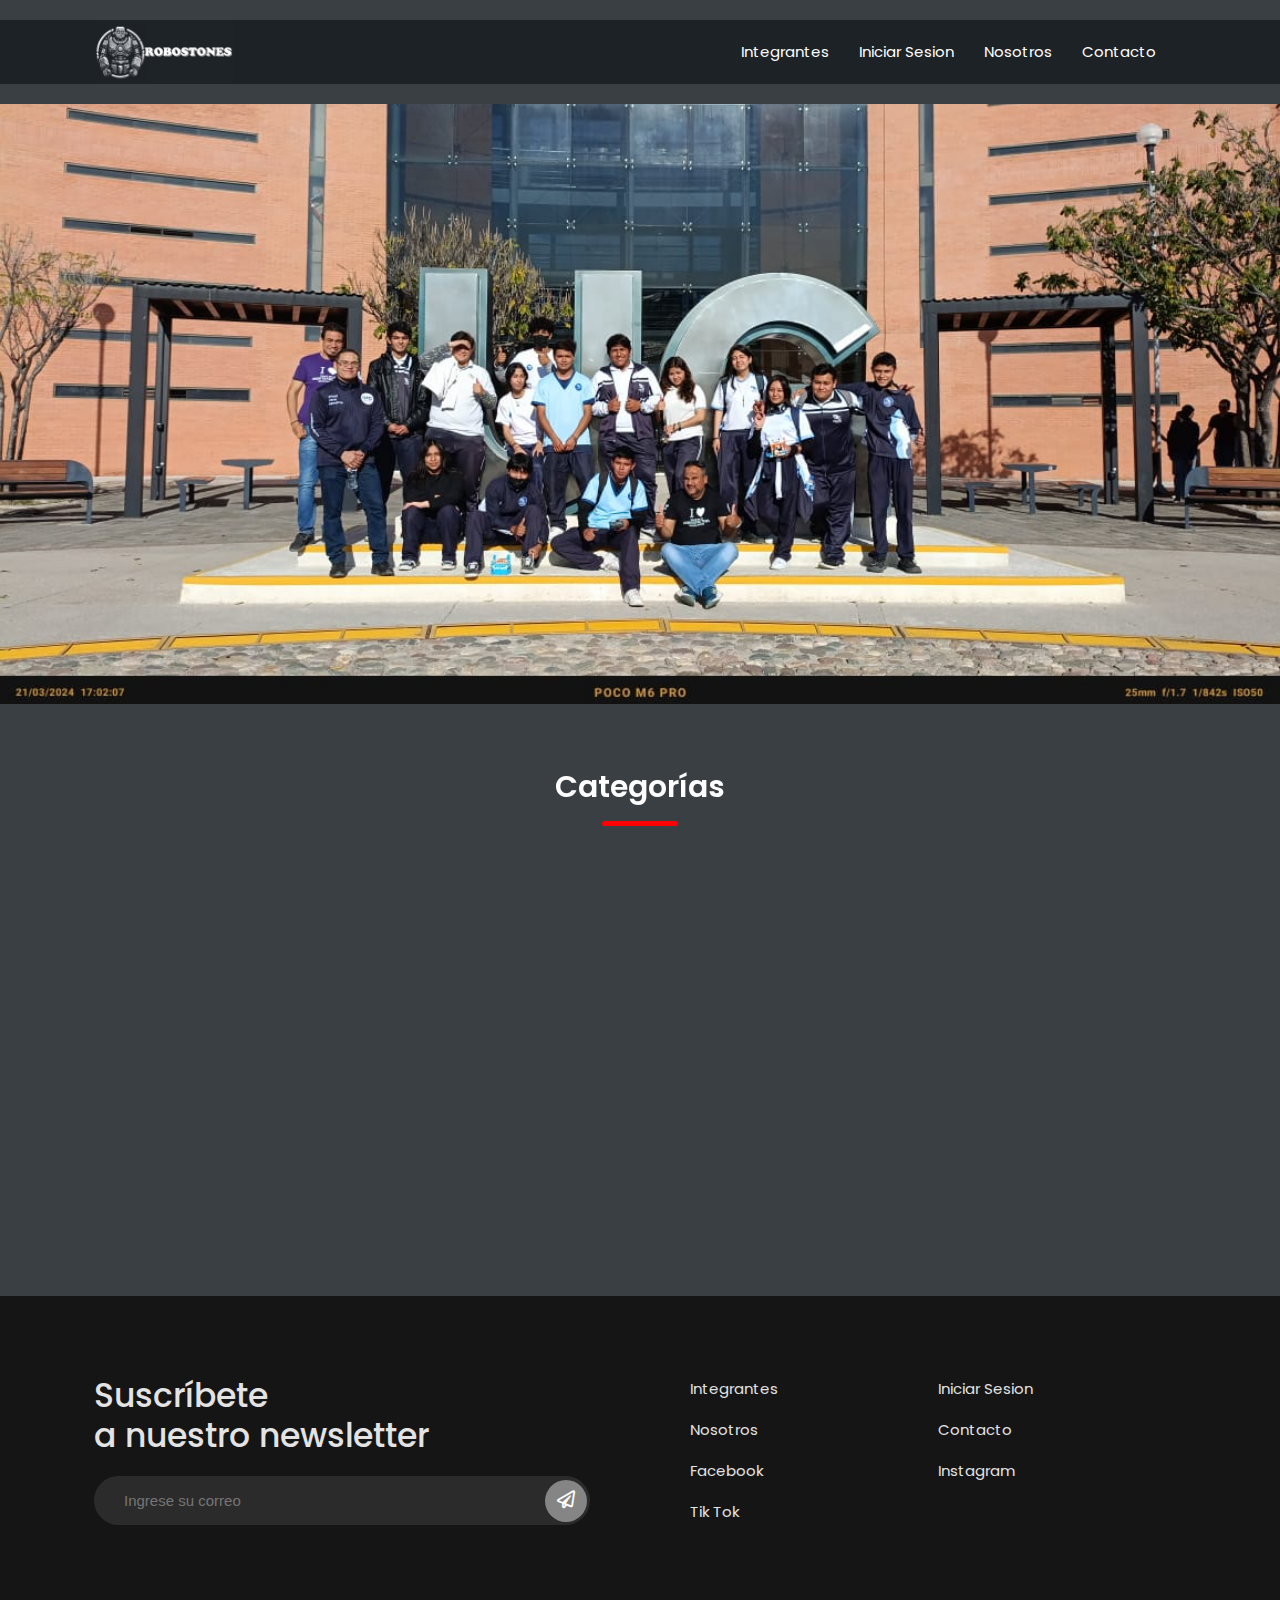
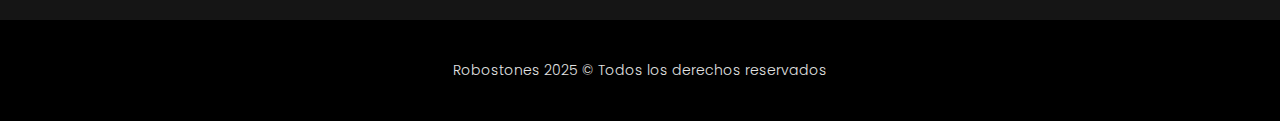
==== index.html @ d82da01a "Integrar archivos" ====
<!DOCTYPE html>
<html lang="es">

<head>
    <meta charset="UTF-8">
    <meta name="viewport" content="width=device-width, initial-scale=1.0">
    <meta http-equiv="X-UA-Compatible" content="ie=edge">
    <title>Robostones</title>
    <link href="https://fonts.googleapis.com/css2?family=Poppins:wght@200;300;400;500;600;700;800&display=swap"
        rel="stylesheet">
    <link rel="stylesheet" href="https://use.fontawesome.com/releases/v5.8.1/css/all.css">
    <link rel="stylesheet"
        href="https://maxst.icons8.com/vue-static/landings/line-awesome/line-awesome/1.3.0/css/line-awesome.min.css">
    <link rel="stylesheet" href="https://unpkg.com/aos@next/dist/aos.css">
    <link rel="stylesheet" href="css/style.css">
    <link rel="icon" href="img/Bot/favicon.ico" />
    <link rel="stylesheet"
        href="https://fonts.googleapis.com/css2?family=Material+Symbols+Outlined:opsz,wght,FILL,GRAD@48,400,0,0" />

</head>

<body>
    <div class="hm-wrapper">

        <div class="hm-header">

            <div class="container">
                <div class="header-menu">

                    <div class="hm-logo">
                        <a href="/">
                            <img src="img/logo.png" alt="" width="200" height="200">
                        </a>
                    </div>

                    <nav class="hm-menu">
                        <ul>
                            <li><a href="integrantes.html">Integrantes</a></li>
                            <li><a href="iniciar_sesion.html">Iniciar Sesion</a></li>
                            <li><a href="nosotros.html">Nosotros</a></li>
                            <li><a href="contacto.html">Contacto</a></li>
                        </ul>

                        <!--<div class="hm-icon-cart">
                            <a href="#">
                                <i class="las la-shopping-cart"></i>
                                <span>0</span>
                            </a>
                        </div>-->

                        <div class="icon-menu">
                            <button type="button"><i class="fas fa-bars"></i></button>
                        </div>

                    </nav>

                </div>
            </div>

        </div>

        <div class="header-menu-movil">
            <button class="cerrar-menu"><i class="fas fa-times"></i></button>
            <ul>
                <li><a href="integrantes.html">Integrantes</a></li>
                <li><a href="iniciar_sesion.html">Iniciar Sesion</a></li>
                <li><a href="nosotros.html">Nosotros</a></li>
                <li><a href="contacto.html">Contacto</a></li>
            </ul>
        </div>

        <div class="hm-banner">
            <div class="img-banner">
                <img src="img/img-banner.jpg" alt="">
            </div>
        </div>

        <!--Contenido-->

        <div class="hm-page-block">
            <div class="container">
                <div class="header-title">
                    <h1 data-aos="fade-up" data-aos-duration="3000">Categorías</h1>
                </div>

                <div class="hm-grid-category">

                    <div class="grid-item" data-aos="fade-up" data-aos-duration="1000">
                        <a href="MinisumoP.html">
                            <img src="img/Robots/MinisumoP.jpg" alt="">
                            <div class="c-info">
                                <h3>Mini Sumo RC Profesional</h3>
                            </div>
                        </a>
                    </div>
                    <div class="grid-item" data-aos="fade-up" data-aos-duration="1500">
                        <a href="MinisumoA.html">
                            <img src="img/Robots/MinisumoA.jpg" alt="">
                            <div class="c-info">
                                <h3>Mini Sumo RC Amateur</h3>
                            </div>
                        </a>
                    </div>

                    <div class="grid-item" data-aos="fade-up" data-aos-duration="2000">
                        <a href="SeguidorDeLinea.html">
                            <img src="img/Robots/Seguidor.jpg" alt="">
                            <div class="c-info">
                                <h3>Seguidor De Linea</h3>
                            </div>
                        </a>
                    </div>

                    <div class="grid-item" data-aos="fade-up" data-aos-duration="2000">
                        <a href="SkillDrive.html">
                            <img src="img/Robots/Skill.jpg" alt="">
                            <div class="c-info">
                                <h3>Skill Drive</h3>
                            </div>
                        </a>
                    </div>

                </div>

            </div>
        </div>

        <!--<div class="hm-page-block bg-fondo">

            <div class="container">

                <div class="header-title" data-aos="fade-up">
                    <h1>integrantes.html populares</h1>
                </div>

                <ul class="hm-tabs" data-aos="fade-up">
                    <li class="hm-tab-link">
                        Zapatillas
                    </li>

                    <li class="hm-tab-link ">
                        Moda
                    </li>

                    <li class="hm-tab-link ">
                        Tecnología
                    </li>

                    <li class="hm-tab-link ative">
                        En oferta
                    </li>

                </ul>

                <div class="tabs-content" data-aos="fade-up">

                    <div class="grid-product">

                        <div class="product-item">
                            <div class="p-portada">
                                <a href="producto1/index.html">
                                    <img src="img/1.jpg" alt="">
                                </a>
                                <span class="stin stin-new">Nuevo</span>
                            </div>

                            <div class="p-info">
                                <a href="producto1/index.html">
                                    <h3></h3>
                                </a>
                                <div class="precio">
                                    <span>S/ 00.00</span>
                                </div>
                                <a href="#" class="hm-btn btn-primary uppercase">AGREGAR AL CARRITO</a>
                            </div>

                        </div>

                        <div class="product-item">
                            <div class="p-portada">
                                <a href="producto3/index.html">
                                    <img src="img/3.jpg" alt="">
                                </a>
                            </div>

                            <div class="p-info">
                                <a href="">
                                    <h3>Praesent nibh lorem, tempus quis est a</h3>
                                </a>
                                <div class="precio">
                                    <span>S/ 00.00</span>
                                </div>
                                <a href="#" class="hm-btn btn-primary uppercase">AGREGAR AL CARRITO</a>
                            </div>

                        </div>

                        <div class="product-item">
                            <div class="p-portada">
                                <a href="">
                                    <img src="img/1.jpg" alt="">
                                </a>
                            </div>

                            <div class="p-info">
                                <a href="producto1/index.html">
                                    <h3>Nunc sit amet justo nec ipsum dolor.</h3>
                                </a>
                                <div class="precio">
                                    <span>S/ 00.00</span>
                                </div>
                                <a href="#" class="hm-btn btn-primary uppercase">AGREGAR AL CARRITO</a>
                            </div>

                        </div>

                        <div class="product-item">
                            <div class="p-portada">
                                <a href="producto2/index.html">
                                    <img src="img/3.jpg" alt="">
                                </a>
                                <span class="stin stin-new">Nuevo</span>
                            </div>

                            <div class="p-info">
                                <a href="">
                                    <h3>Lorem ipsum dolor sit, amet consectetur</h3>
                                </a>
                                <div class="precio">
                                    <span>S/ 00.00</span>
                                </div>
                                <a href="#" class="hm-btn btn-primary uppercase">AGREGAR AL CARRITO</a>
                            </div>

                        </div>

                    </div>

                </div>

                <div class="tabs-content" data-aos="fade-up">

                    <div class="grid-product">

                        <div class="product-item">
                            <div class="p-portada">
                                <a href="producto1/index.html">
                                    <img src="img/2.jpg" alt="">
                                </a>
                                <span class="stin stin-new">Nuevo</span>
                            </div>

                            <div class="p-info">
                                <a href="">
                                    <h3>Quisque vulputate aliquam</h3>
                                </a>
                                <div class="precio">
                                    <span>S/ 00.00</span>
                                </div>
                                <a href="#" class="hm-btn btn-primary uppercase">AGREGAR AL CARRITO</a>
                            </div>

                        </div>

                        <div class="product-item">
                            <div class="p-portada">
                                <a href="">
                                    <img src="img/4.jpg" alt="">
                                </a>
                                <span class="stin stin-new">Nuevo</span>
                            </div>

                            <div class="p-info">
                                <a href="">
                                    <h3>Praesent nibh lorem, tempus quis est a</h3>
                                </a>
                                <div class="precio">
                                    <span>S/ 00.00</span>
                                </div>
                                <a href="#" class="hm-btn btn-primary uppercase">AGREGAR AL CARRITO</a>
                            </div>

                        </div>

                        <div class="product-item">
                            <div class="p-portada">
                                <a href="">
                                    <img src="img/5.jpg" alt="">
                                </a>
                            </div>

                            <div class="p-info">
                                <a href="">
                                    <h3>Nunc sit amet justo nec ipsum dolor.</h3>
                                </a>
                                <div class="precio">
                                    <span>S/ 00.00</span>
                                </div>
                                <a href="#" class="hm-btn btn-primary uppercase">AGREGAR AL CARRITO</a>
                            </div>

                        </div>

                        <div class="product-item">
                            <div class="p-portada">
                                <a href="">
                                    <img src="img/7.jpg" alt="">
                                </a>
                            </div>

                            <div class="p-info">
                                <a href="">
                                    <h3>Lorem ipsum dolor sit, amet consectetur</h3>
                                </a>
                                <div class="precio">
                                    <span>S/ 00.00</span>
                                </div>
                                <a href="#" class="hm-btn btn-primary uppercase">AGREGAR AL CARRITO</a>
                            </div>

                        </div>

                    </div>

                </div>

                <div class="tabs-content" data-aos="fade-up">

                    <div class="grid-product">

                        <div class="product-item">
                            <div class="p-portada">
                                <a href="">
                                    <img src="img/1.jpg" alt="">
                                </a>
                                <span class="stin stin-new">Nuevo</span>
                            </div>

                            <div class="p-info">
                                <a href="">
                                    <h3>Quisque vulputate aliquam</h3>
                                </a>
                                <div class="precio">
                                    <span>S/ 00.00</span>
                                </div>
                                <a href="#" class="hm-btn btn-primary uppercase">AGREGAR AL CARRITO</a>
                            </div>

                        </div>

                        <div class="product-item">
                            <div class="p-portada">
                                <a href="">
                                    <img src="img/2.jpg" alt="">
                                </a>
                            </div>

                            <div class="p-info">
                                <a href="">
                                    <h3>Praesent nibh lorem, tempus quis est a</h3>
                                </a>
                                <div class="precio">
                                    <span>S/ 00.00</span>
                                </div>
                                <a href="#" class="hm-btn btn-primary uppercase">AGREGAR AL CARRITO</a>
                            </div>

                        </div>

                        <div class="product-item">
                            <div class="p-portada">
                                <a href="">
                                    <img src="img/3.jpg" alt="">
                                </a>
                            </div>

                            <div class="p-info">
                                <a href="">
                                    <h3>Nunc sit amet justo nec ipsum dolor.</h3>
                                </a>
                                <div class="precio">
                                    <span>S/ 00.00</span>
                                </div>
                                <a href="#" class="hm-btn btn-primary uppercase">AGREGAR AL CARRITO</a>
                            </div>

                        </div>

                        <div class="product-item">
                            <div class="p-portada">
                                <a href="">
                                    <img src="img/4.jpg" alt="">
                                </a>
                            </div>

                            <div class="p-info">
                                <a href="">
                                    <h3>Lorem ipsum dolor sit, amet consectetur</h3>
                                </a>
                                <div class="precio">
                                    <span>S/ 00.00</span>
                                </div>
                                <a href="#" class="hm-btn btn-primary uppercase">AGREGAR AL CARRITO</a>
                            </div>

                        </div>

                    </div>

                </div>

                <div class="tabs-content" data-aos="fade-up">

                    <div class="grid-product">

                        <div class="product-item">
                            <div class="p-portada">
                                <a href="">
                                    <img src="img/1.jpg" alt="">
                                </a>
                                <span class="stin stin-oferta">Oferta</span>
                            </div>

                            <div class="p-info">
                                <a href="">
                                    <h3>Quisque vulputate aliquam</h3>
                                </a>
                                <div class="precio">
                                    <span>S/ 00.00</span>
                                    <span class="thash">S/ 00.00</span>
                                </div>
                                <a href="#" class="hm-btn btn-primary uppercase">AGREGAR AL CARRITO</a>
                            </div>

                        </div>

                        <div class="product-item">
                            <div class="p-portada">
                                <a href="">
                                    <img src="img/2.jpg" alt="">
                                </a>
                                <span class="stin stin-oferta">Oferta</span>
                            </div>

                            <div class="p-info">
                                <a href="">
                                    <h3>Praesent nibh lorem, tempus quis est a</h3>
                                </a>
                                <div class="precio">
                                    <span>S/ 00.00</span>
                                    <span class="thash">S/ 00.00</span>
                                </div>
                                <a href="#" class="hm-btn btn-primary uppercase">AGREGAR AL CARRITO</a>
                            </div>

                        </div>

                        <div class="product-item">
                            <div class="p-portada">
                                <a href="">
                                    <img src="img/7.jpg" alt="">
                                </a>
                                <span class="stin stin-oferta">Oferta</span>
                            </div>

                            <div class="p-info">
                                <a href="">
                                    <h3>Nunc sit amet justo nec ipsum dolor.</h3>
                                </a>
                                <div class="precio">
                                    <span>S/ 00.00</span>

                                    <span class="thash">S/ 00.00</span>
                                </div>
                                <a href="#" class="hm-btn btn-primary uppercase">AGREGAR AL CARRITO</a>
                            </div>

                        </div>

                        <div class="product-item">
                            <div class="p-portada">
                                <a href="">
                                    <img src="img/8.jpg" alt="">
                                </a>
                                <span class="stin stin-oferta">Oferta</span>
                            </div>

                            <div class="p-info">
                                <a href="">
                                    <h3>Lorem ipsum dolor sit, amet consectetur</h3>
                                </a>
                                <div class="precio">
                                    <span>S/ 00.00</span>
                                    <span class="thash">S/ 00.00</span>
                                </div>
                                <a href="#" class="hm-btn btn-primary uppercase">AGREGAR AL CARRITO</a>
                            </div>

                        </div>

                    </div>

                </div>

            </div>

        </div>-->

        <footer>

            <div class="container">

                <div class="foo-row">
                    <div class="foo-col">
                        <h2>Suscríbete <br>a nuestro newsletter</h2>
                        <form action="" method="GET">

                            <div class="f-input">
                                <input type="text" placeholder="Ingrese su correo">
                                <button type="submit" class="hm-btn-round btn-primary"><i
                                        class="far fa-paper-plane"></i></button>
                            </div>
                        </form>

                    </div>

                    <div class="foo-col">
                        <ul>
                            <li><a href="integrantes.html">Integrantes</a></li>
                            <li><a href="iniciar_sesion.html">Iniciar Sesion</a></li>
                            <li><a href="nosotros.html">Nosotros</a></li>
                            <li><a href="contacto.html">Contacto</a></li>
                            <li><a href="https://www.facebook.com/share/18PEnxW1UJ/">Facebook</a></li>
                            <li><a href="http://">Instagram</a></li>
                            <li><a href="https://www.tiktok.com/@robostones?_t=ZM-8srAq4feSeM&_r=1">Tik Tok</a></li>
                        </ul>
                    </div>

                </div>

            </div>

    </div>

    </footer>

    <div class="foo-copy">
        <div class="container">
            <p>Robostones 2025 © Todos los derechos reservados</p>
        </div>
    </div>

    </div>

    <!-- BOT
    <button class="chatbot-toggler"> 
        <span class="material-symbols-outlined">mode_comment</span> 
        <span class="material-symbols-outlined">close</span> 
    </button> 
    <div class="chatbot"> 
        <header> 
            <h2>CHATBOT</h2> 
            <span class="close-btn material-symbols-outlined">close</span> 
        </header> 
        <ul class="chatbox"> 
            <li class="chat incoming"> 
                <span class="material-symbols-outlined">smart_toy</span> 
                <p>Hola 👋🏻<br />¿Como puedo ayudarte hoy?</p> 
            </li> 
        </ul> 
        <div class="chat-input"> 
            <textarea placeholder="Ingresa un mensaje..." required></textarea> 
            <span id="send-btn" class="material-symbols-outlined">send</span> 
        </div> 
    </div> 
-->
    <script>
        (function () {
            var script = document.createElement('script');
            script.dataset.bot = "677cbce42fc33baf46c12335";
            script.dataset.widget = "qrjFr3rrPtMEEuwUkfhPpL";
            script.dataset.zindex = "99999";
            script.src = "https://panel.chatfuel.com/widgets/chat-widget/chat-widget.js";
            script.async = true;
            script.defer = true;
            document.getElementsByTagName('head')[0].appendChild(script);
        })()
    </script>

    <script src="js/script.js"></script>

    <script src="https://code.jquery.com/jquery-3.7.1.js"></script>

    <script src="https://unpkg.com/aos@next/dist/aos.js"></script>

    <script src="js/app.js"></script>

    <script>
        AOS.init({
            duration: 1200,
        })
    </script>

</body>

</html>
---- css/style.css ----
:root{
  --color-principal: #858585;
  --color-linea: #ff0000;
  --color-primary-hover:#d64246;
  --color-verde:#04A75B;
  --color-negro: #000000;
  --color-letras: #ffffff;
  --color-fondo: #1d2226;
  --color-footer: #151515;
  --color-tarjeta: #595959;
  --color-fondo2: #3a3f43;
}

*,::after, ::before{
  box-sizing: border-box;
}

*{
  padding: 0px;
  margin: 0;
}

body{
  font-family: 'Poppins', sans-serif;
  background-color: var(--color-fondo2);
}

.hm-wrapper{
  position: relative;
}

.hm-wrapper, body{
  min-height: 100%;
}

a{
  text-decoration: none;
}

ul,ol{
  list-style: none;
}

img{
  width: 100%;
  height: 100%;
  object-fit: cover;
  vertical-align: middle;
  border-style: none;
}

.bg-fondo{
  background: var(--color-fondo2);
}

.container{
  width: 1122px;
  padding: 0 15px;
  margin: 0 auto;
}

@media screen and (min-width: 1px){
  .container{
      width: auto;
      max-width: 1122px !important;
  }
}

.uppercase{

  text-transform: uppercase !important;
}

.hm-btn{
  display: inline-block;
  position: relative;
  padding: 12px 25px;
  background: transparent;
  border: none;
  cursor: pointer;
  font-size: 14px;
  outline: 0;

}
/*TEXTO DE CUADRO*/
.btn-primary{
  background: var(--color-principal);
  color:#fff;
  border-radius: 25px;
  text-align: center;
}

.btn-primary:hover{
  background: var(--color-primary-hover);
}

.header-menu-movil{
  display: none;
}

/*BARRA DE NAVEGACION*/
.hm-header{
  position: relative;
  height: 64px;
  background: var(--color-fondo);
  line-height: 64px;
  -webkit-transition: all .6s ease-in-out;
  -moz-transition: all .6s ease-in-out;
  -ms-transition: all .6s ease-in-out;
  -o-transition: all .6s ease-in-out;
  transition: all .6s ease-in-out;
  margin-top: 20px;
  margin-bottom: 20px;
  box-sizing: border-box;
}
.hm-header .container{
  height: 100%;
}

.hm-header.header-fixed{
  position: fixed;
  width: 100%;
  top: 0;
  left: 0;
  box-shadow: 0px 3px 6px rgba(0, 0, 0, 8%);
  z-index: 99;
  margin-top: 0px;
  margin-bottom: 0px;
}

.header-menu{
  display: flex;
  height: 100%;
  justify-content: space-between;
  align-items: center;
}

/*logo*/

.header-menu .hm-logo{
  width: 140px;
}

.hm-menu{
  display: flex;
  position: relative;
}

.hm-menu ul{
  display: flex;
}

.hm-menu ul li a{
  color: var(--color-letras);
  font-size: 15px;
  margin-right: 30px;
  display: inline-block;
}

.hm-menu ul li a:hover{
  color: var(--color-principal);
}

.hm-menu .hm-icon-cart{
  margin-left: 10px;
}

.hm-menu .hm-icon-cart a{
  font-size: 33px;
  color: var(--color-negro);
  position: relative;
}

.hm-menu .hm-icon-cart a span{
  position: absolute;
  width: 20px;
  height: 20px;
  line-height: 20px;
  text-align: center;
  top: 2px;
  right: -2px;
  font-size: 10px;
  border-radius: 50%;
  background: var(--color-linea);
  color: #fff;
  
}

.hm-banner{
  position: relative;
  width: 100%;
  height: 600px;
  min-height: 600px;
  overflow: hidden;
}

.hm-banner a{
  position: absolute;
  width: 100%;
  height: 100%;
  top: 0;
  left: 0;
  bottom: 0;
  right: 0;
  z-index: 20;
}

.hm-banner .img-banner{
  height: 100%;
}

.hm-page-block{
  position: relative;
  padding: 60px 0px;
}

.header-title{
  margin-bottom: 50px;
}

.header-title h1{
  color: var(--color-letras);
  position: relative;
  text-align: center;
  font-size: 30px;
  font-weight: 600;
  padding-bottom: 16px;
}

.header-title h1::after{
  content: '';
  width: 76px;
  height: 5px;
  background: var(--color-linea);
  bottom: 0;
  left: 50%;
  transform: translateX(-50%);
  position: absolute;
  border-radius: 3px;

}

.hm-grid-category,
.grid-product{
  display: grid;
  grid-template-columns: repeat(4,calc(25% - 2rem*3/4));
  row-gap: 2rem;
  column-gap: 2rem;
  max-width: 1122px;
}

.hm-grid-category .grid-item{
  position: relative;
  border-radius: 5px;
  overflow: hidden;
  max-height: 360px;
  
}

.hm-grid-category .grid-item img,
.grid-product .product-item .p-portada img{
  transition: all .3s ease-in;
}

.hm-grid-category .grid-item img:hover,
.grid-product .product-item .p-portada img:hover{
  transform: scale(1.07);
}

.hm-grid-category .grid-item:hover .c-info{
  transform: translateY(0%);
}

.hm-grid-category .grid-item .c-info{
  position: absolute;
  width: 100%;
  bottom: 0;
  left: 0;
  color: #fff;
  padding: 20px;
  background: rgba(0, 0, 0, 40%);
  transform: translateY(100%);
  transition: all .3s ease-in;
}

.hm-grid-category .grid-item .c-info h3{
  font-size: 16px;
  font-weight: 400;
  text-align: center;
}

.hm-tabs{
  display: flex;
  justify-content: center;
  align-content: center;
  flex-wrap: wrap;
  flex-direction: row;
}

.hm-tabs .hm-tab-link{
  margin: 0px 20px;
  background: #fff;
  border:1px solid #EEF5F9;
  padding: 10px 30px;
  border-radius: 22px;
  color: #7C807E;
  cursor: pointer;
  transition: all .3s;
}

.hm-tabs .hm-tab-link.active,
.hm-tabs .hm-tab-link:hover{
  background: var(--color-linea);
  color: var(--color-fondo2);
}

.hm-tabs .hm-tab-link.active .tabs-content{
  background: red;
}
/* CONTENIDO TABs */
.tabs-content{
  display: none;
  padding-top: 50px;
}

.tabs-content.tab-active{
  display: block;
}

.grid-product .product-item{
  overflow: hidden;
  background: #fff;
  border:1px solid #EEF5F9;
  border-radius: 5px;
  
}

.grid-product .product-item:hover{
  /* box-shadow: 0px 8px 24px rgba(174,172,243,40%); */
  box-shadow: 0px 8px 24px rgba(220,229,245,63%);
}


.grid-product .product-item .p-portada{
  width: 100%;
  height: 265px;
  position: relative;
  overflow: hidden;
}

.grid-product .product-item .p-portada .stin{
  position: absolute;
  left: 12px;
  bottom: 12px;
  background: var(--color-fondo);
  font-size: 13px;
  padding: 5px 10px;
  border-radius: 16px;
}


.grid-product .product-item .p-portada .stin.stin-new{
  background: var(--color-verde);
  color: #fff;
}

.grid-product .product-item .p-portada .stin.stin-oferta{
  background: var(--color-linea);
  color: #fff;
}

.grid-product .product-item .p-info{
  padding: 20px 16px;
  display: flex;
  flex-direction: column;
  justify-content: space-between;
  height: calc(100% - 265px);
}

.grid-product .product-item .p-info h3{
  font-size: 18px;
  font-weight: 600;
  color: var(--color-tarjeta);
  line-height: 26px;
  margin-bottom: 16px;
}

.grid-product .product-item .p-info .precio{
  margin-bottom: 30px;
  display: flex;
  align-items: center;
}

.grid-product .product-item .p-info .precio span{
  font-size: 24px;
  font-weight: 700;
  color: var(--color-tarjeta);

}

.grid-product .product-item .p-info .precio span.thash{
  font-size: 16px;
  font-weight: 400;
  margin-left: 10px;
  color: #A7A7A7;
  text-decoration: line-through;
}

.grid-product .product-item .p-info .hm-btn{
  width: 100%;
}

footer{
  background: #151515;
  padding: 80px 0px;
}

footer .foo-row{
  display: flex;
  justify-content: space-between;
}

footer .foo-row .foo-col{
  width: 50%;
}

footer .foo-row .foo-col:last-child{
  margin-left: 50px;
}

footer .foo-row .foo-col:first-child{
  margin-right: 50px;
}

footer .foo-row .foo-col h2{
  color: #E3E3E3;
  line-height: 40px;

  font-size: 33px;
  font-weight: 500;
  margin-bottom: 20px;
}

footer form .f-input{
  width: 100%;
  position: relative;
}

footer form .f-input input{
  width: 100%;
  display: block;
  padding: 16px 30px;
  background: #2C2B2B;
  border: none;
  padding-right: 50px;
  font-size: 15px;
  border-radius: 25px;
  outline: 0;
  color: #A7A1A1;
}

footer form .f-input .hm-btn-round{
  position: absolute;
  right: 0px;
  top: 50%;
  transform: translateY(-50%);
  width: 42px;
  height: 42px;
  border: none;
  font-size: 18px;margin-right: 3px;
  cursor: pointer;
}


footer .foo-row .foo-col ul{
  display: flex;
  flex-direction: row;
  justify-content: space-between;
  flex-wrap: wrap;
}

footer .foo-row .foo-col ul li{
  width: 50%;
  margin-bottom: 16px;
}

footer .foo-row .foo-col ul li a{
  color: #E3E3E3;
  font-size: 15px;
}

footer .foo-row .foo-col ul li a:hover{
  color: var(--color-linea);
  text-decoration: underline;
}


.foo-copy{
  background: #000000;
  padding: 40px 0px;
}

.foo-copy p{
  text-align: center;
  color: #E3E3E3;
  font-size: 14px;
  font-weight: 300;
}

@media screen and (max-width: 1024px){
  .grid-product{
      grid-template-columns: repeat(3,calc(33.33% - 2rem*2/3));
      column-gap: 2rem;
      row-gap: 2rem;
  }
}

.hm-header .icon-menu{
  display: none;
}

@media screen and (max-width: 800px){
  .hm-banner{
      height: 400px;
      min-height: 400px;
  }

  .hm-grid-category,
  .grid-product{
      grid-template-columns: repeat(2,calc(50% - 2rem*1/2));
      column-gap: 2rem;
      row-gap: 2rem;
  }

  .hm-header .hm-menu ul{
      display: none;
  }

  .hm-header .icon-menu{
      display: block;
      margin-left: 20px;

  }

  .hm-header .icon-menu button{
      background: transparent;
      border: none;
      font-size: 22px;
      color: var(--color-negro);
  }

  footer .foo-row{
      flex-direction: column;
  }

  footer .foo-row .foo-col{
      width: 100%;
      margin-left: 0px !important;
      margin-right: 0px !important;
  }

  footer .foo-row .foo-col ul{
      display: none;
  }

  .hm-tabs .hm-tab-link{
      margin: 0px 10px;
      margin-bottom: 10px;
  }

  .header-menu-movil{
      background: var(--color-principal);
      position: fixed;

      display: block;
      padding: 40px;
      top: 0;
      right: 0;
      width: 100%;
      height: 100vh;
      z-index: 1000;
      transition: all .3s ease;
      transform: translate(-100%);
  }

  .header-menu-movil.active{
      transform: translate(0%);
  }

  .header-menu-movil .cerrar-menu{
      position: absolute;
      top: 15px;
      right: 15px;
      width: 45px;
      height: 45px;
      line-height: 45px;
      border-radius: 50%;
      border: none;
      background: #fff;
      font-size: 18px;
      color: var(--color-negro);
  }

  .header-menu-movil ul li{
      position: relative;
      margin: 10px 0px;
  }

  .header-menu-movil ul li a{
      display: inline-block;
      color: #fff;
  
  }
}

@media screen and (max-width: 400px){
  .hm-banner{
      height: 320px;
      min-height: 320px;
  }

  .hm-grid-category{
      grid-template-columns: repeat(2,calc(50% - 1rem*1/2));
      column-gap: 1rem;
      row-gap: 1rem;
  }

  .grid-product {
      grid-template-columns: repeat(1,100%);
      column-gap: 1rem;
  }


  .hm-tabs .hm-tab-link{
      margin: 0px 10px;
      margin-bottom: 10px;
  }

  
}

/* From Uiverse.io by samuelfcosta18 */ 
section.card {
  position: relative;
  width: 250px;
  height: 250px;
  background-color: #f2f2f2;
  border-radius: 10px;
  display: flex;
  align-items: center;
  justify-content: center;
  overflow: hidden;
  perspective: 1000px;
  transition: all 0.8s cubic-bezier(0.175, 0.885, 0.32, 1.275);
}
.card svg {
  fill: #000;
  transition: all 0.6s cubic-bezier(0.175, 0.885, 0.32, 1.275);
  border-radius: 3px;
}
.card:hover {
  transform: scale(1.05);
  box-shadow: 0 8px 16px #000000;
  background-color: #f2f2f2;
  color: #ffffff;
}

.card__content {
  color: #000000;
  position: absolute;
  top: 0;
  left: 0;
  width: 100%;
  height: 100%;
  padding: 20px;
  box-sizing: border-box;
  background-color: #f2f2f2;
  transform: rotateX(-90deg);
  transform-origin: bottom;
  transition: all 0.6s cubic-bezier(0.175, 0.885, 0.32, 1.275);
}

.card:hover .card__content {
  transform: rotateX(0deg);
}

.card__title {
  margin: 0;
  padding-left: 5px;
  font-size: 24px;
  color: #000000;
  font-weight: 700;
}

.card:hover svg {
  scale: 0;
}

.card__description {
  margin: 10px 0 0;
  font-size: 14px;
  color: #000000;
  line-height: 1.4;
}
/* Commands to change the shadows in dark mode
@media (prefers-color-scheme: dark) {
  .card:hover {
  box-shadow: 0 8px 16px #000000;
  }
}*/


.chatbot-toggler {
  position: fixed;
  right: 46px;
  bottom: 30px;
  height: 50px;
  width: 50px;
  display: flex;
  justify-content: center;
  align-items: center;
  color: #fff;
  border: none;
  outline: none;
  cursor: pointer;
  background: #7a7272;
  border-radius: 50%;
  transition: all 0.2s ease;
  z-index: 9999; 
}

.chatbot {
  position: fixed;
  right: 40px;
  bottom: 100px;
  width: 320px;
  transform: scale(0.5);
  opacity: 0;
  pointer-events: none;
  overflow: hidden;
  background: #fff;
  border-radius: 15px;
  transform-origin: bottom right;
  box-shadow: 0 0 100px 0 rgba(0, 0, 0, 0.1),
    0 32px 64px -48px rgba(0, 0, 0, 0.5);
  transition: all 0.1s ease;
  z-index: 9999; 
}

.show-chatbot .chatbot-toggler {
  transform: rotate(90deg);
}

.chatbot-toggler span {
  position: absolute;
}

.show-chatbot .chatbot-toggler span:first-child,
.chatbot-toggler:last-child {
  opacity: 0;
}

.show-chatbot .chatbot-toggler span:last-child {
  opacity: 1;
}

.show-chatbot .chatbot {
  transform: scale(1);
  opacity: 1;
  pointer-events: auto;
}

.chatbot header {
  background: #000000;
  padding: 16px 0px;
  text-align: center;
  position: relative;
}

.chatbot header h2 {
  color: #fff;
  font-size: 1.4rem;
}

.chatbot header span {
  position: absolute;
  right: 20px;
  top: 50%;
  color: #fff;
  font-size: 1.5rem;
  cursor: pointer;
  display: none;
  transform: translateY(-50%);
}

.chatbot .chatbox {
  height: 400px;
  overflow-y: auto;
  padding: 30px 20px 100px;
}

.chatbox .chat {
  display: flex;
}

.chatbox .incoming span {
  height: 32px;
  width: 32px;
  color: #fff;
  align-self: flex-end;
  background: #5a5b5b;
  text-align: center;
  line-height: 32px;
  border-radius: 4px;
  margin: 0 10px 7px 0;
}

.chatbox .outgoing {
  margin: 20px 0px;
  justify-content: flex-end;
}

.chatbox .chat p {
  color: #fff;
  max-width: 75%;
  white-space: pre-wrap;
  font-size: 0.95rem;
  padding: 12px 16px;
  border-radius: 10px 10px 0 10px;
  background: #171717;
}

.chatbox .chat p.error {
  color: #721c24;
  background: #f8d7da;
}

.chatbot .incoming p {
  color: #000;
  background: #eae7e7;
  border-radius: 10px 10px 10px 0;
}

.chatbot .chat-input {
  position: absolute;
  bottom: 0;
  width: 100%;
  display: flex;
  gap: 5px;
  background: #fff;
  padding: 5px 20px;
  border-top: 1px solid #ccc;
}

.chat-input textarea {
  height: 55px;
  width: 100%;
  max-height: 180px;
  border: none;
  outline: none;
  font-size: 0.95rem;
  resize: none;
  padding: 16px 15px 16px 0;
}

.chat-input span {
  align-self: flex-end;
  height: 55px;
  line-height: 55px;
  color: #7b7b7b;
  font-size: 1.35rem;
  cursor: pointer;
  visibility: hidden;
}

.chat-input textarea:valid ~ span {
  visibility: visible;
}

@media (max-width: 490px) {
  .chatbot {
    right: 0;
    bottom: 0;
    border-radius: 0;
    width: 100%;
    height: 100%;
  }

  .chatbot .chatbox {
    height: 90%;
  }

  .chatbot header span {
    display: block;
  }
}

.chatbot-toggler span {
  display: none;
}

.chatbot-toggler:not(.show-chatbot) span:first-child {
  display: block;
}

.chatbot-toggler.show-chatbot span:last-child {
  display: block;
}

@media (max-width: 768px) {
  #cards-container {
      display: flex;           
      flex-direction: column;    
      gap: 20px;                 
  }

  .card {
      width: 100%;      
      margin-bottom: 20px;      
  }

  .product-item {
      width: 100%;          
      height: auto;               
  }
}
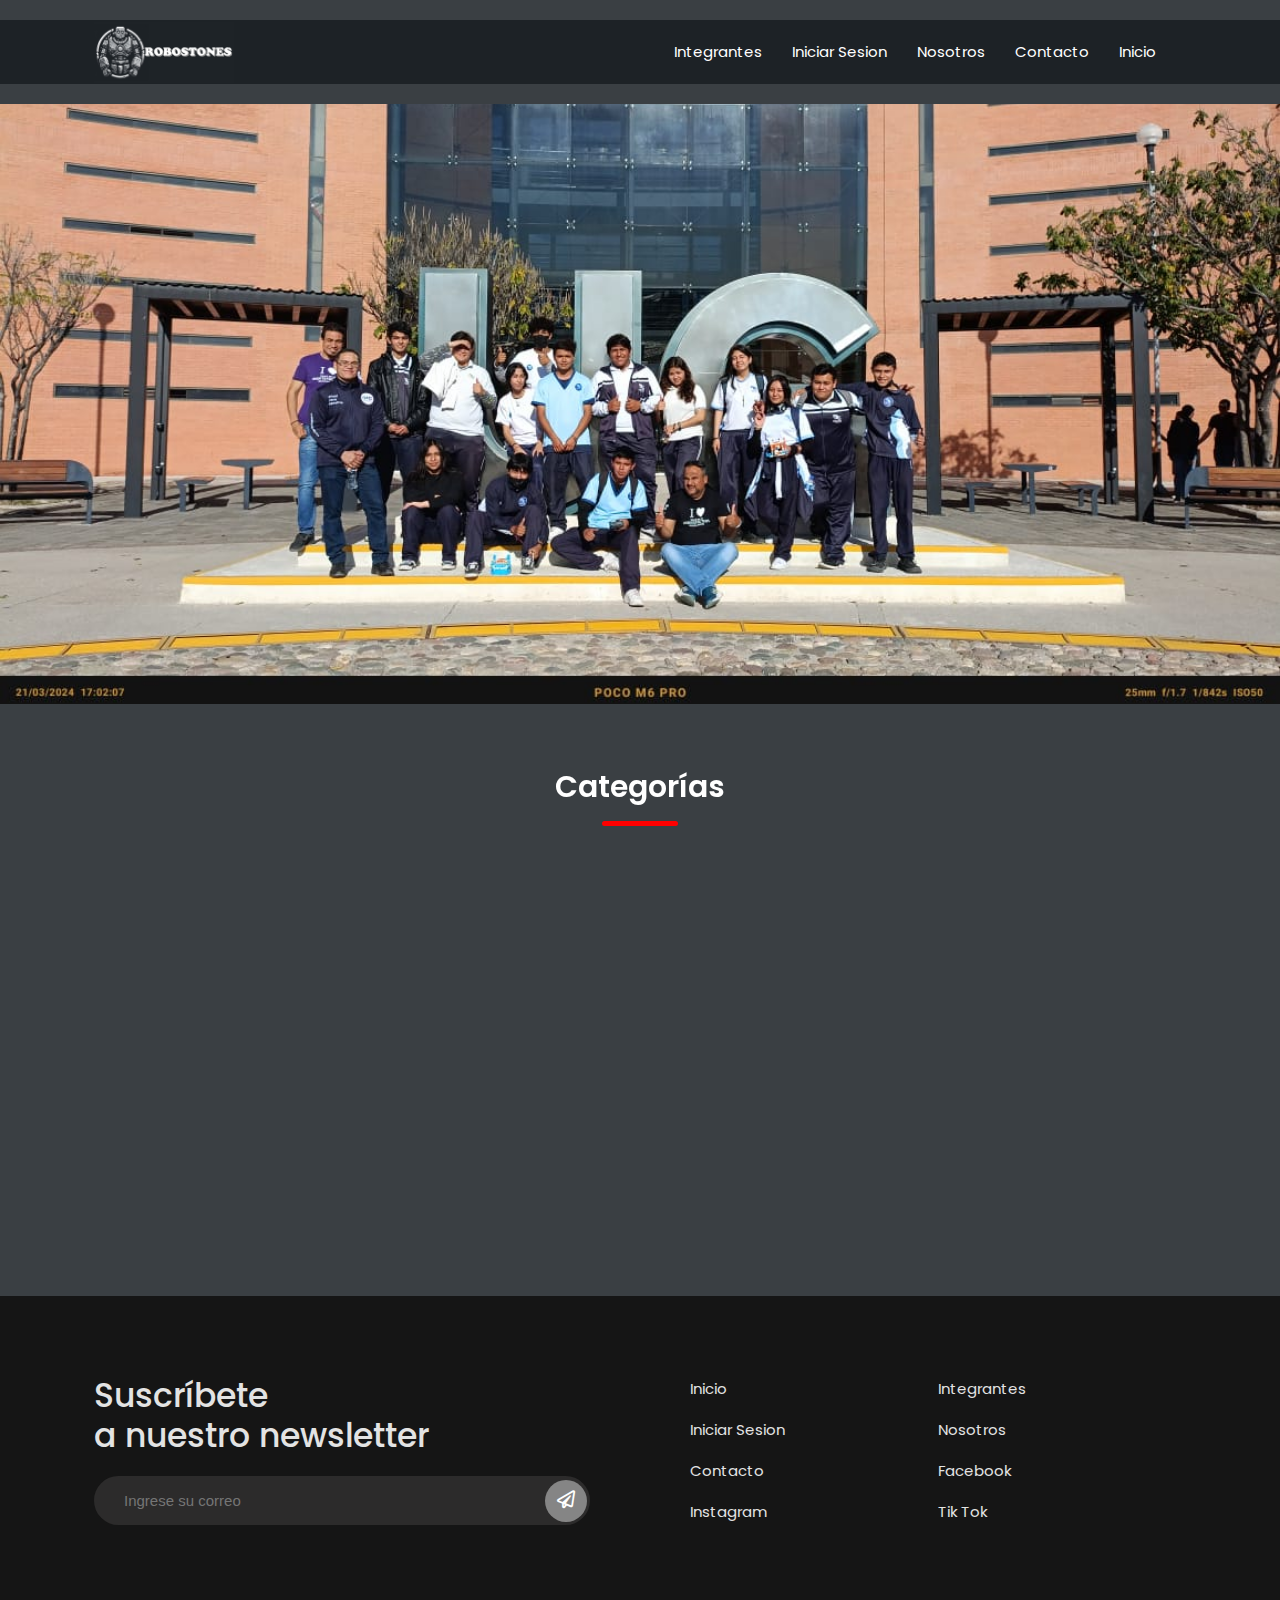
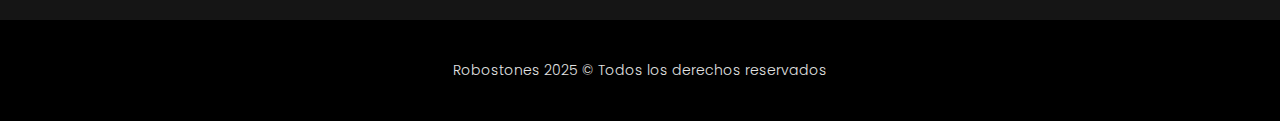
==== commit 1ad7b056: "Mejora de Informacion" ====
--- a/index.html
+++ b/index.html
@@ -39,6 +39,7 @@
                             <li><a href="iniciar_sesion.html">Iniciar Sesion</a></li>
                             <li><a href="nosotros.html">Nosotros</a></li>
                             <li><a href="contacto.html">Contacto</a></li>
+                            <li><a href="index.html">Inicio</a></li>
                         </ul>
 
                         <!--<div class="hm-icon-cart">
@@ -66,6 +67,7 @@
                 <li><a href="iniciar_sesion.html">Iniciar Sesion</a></li>
                 <li><a href="nosotros.html">Nosotros</a></li>
                 <li><a href="contacto.html">Contacto</a></li>
+                <li><a href="index.html">Inicio</a></li>
             </ul>
         </div>
 
@@ -125,386 +127,6 @@
             </div>
         </div>
 
-        <!--<div class="hm-page-block bg-fondo">
-
-            <div class="container">
-
-                <div class="header-title" data-aos="fade-up">
-                    <h1>integrantes.html populares</h1>
-                </div>
-
-                <ul class="hm-tabs" data-aos="fade-up">
-                    <li class="hm-tab-link">
-                        Zapatillas
-                    </li>
-
-                    <li class="hm-tab-link ">
-                        Moda
-                    </li>
-
-                    <li class="hm-tab-link ">
-                        Tecnología
-                    </li>
-
-                    <li class="hm-tab-link ative">
-                        En oferta
-                    </li>
-
-                </ul>
-
-                <div class="tabs-content" data-aos="fade-up">
-
-                    <div class="grid-product">
-
-                        <div class="product-item">
-                            <div class="p-portada">
-                                <a href="producto1/index.html">
-                                    <img src="img/1.jpg" alt="">
-                                </a>
-                                <span class="stin stin-new">Nuevo</span>
-                            </div>
-
-                            <div class="p-info">
-                                <a href="producto1/index.html">
-                                    <h3></h3>
-                                </a>
-                                <div class="precio">
-                                    <span>S/ 00.00</span>
-                                </div>
-                                <a href="#" class="hm-btn btn-primary uppercase">AGREGAR AL CARRITO</a>
-                            </div>
-
-                        </div>
-
-                        <div class="product-item">
-                            <div class="p-portada">
-                                <a href="producto3/index.html">
-                                    <img src="img/3.jpg" alt="">
-                                </a>
-                            </div>
-
-                            <div class="p-info">
-                                <a href="">
-                                    <h3>Praesent nibh lorem, tempus quis est a</h3>
-                                </a>
-                                <div class="precio">
-                                    <span>S/ 00.00</span>
-                                </div>
-                                <a href="#" class="hm-btn btn-primary uppercase">AGREGAR AL CARRITO</a>
-                            </div>
-
-                        </div>
-
-                        <div class="product-item">
-                            <div class="p-portada">
-                                <a href="">
-                                    <img src="img/1.jpg" alt="">
-                                </a>
-                            </div>
-
-                            <div class="p-info">
-                                <a href="producto1/index.html">
-                                    <h3>Nunc sit amet justo nec ipsum dolor.</h3>
-                                </a>
-                                <div class="precio">
-                                    <span>S/ 00.00</span>
-                                </div>
-                                <a href="#" class="hm-btn btn-primary uppercase">AGREGAR AL CARRITO</a>
-                            </div>
-
-                        </div>
-
-                        <div class="product-item">
-                            <div class="p-portada">
-                                <a href="producto2/index.html">
-                                    <img src="img/3.jpg" alt="">
-                                </a>
-                                <span class="stin stin-new">Nuevo</span>
-                            </div>
-
-                            <div class="p-info">
-                                <a href="">
-                                    <h3>Lorem ipsum dolor sit, amet consectetur</h3>
-                                </a>
-                                <div class="precio">
-                                    <span>S/ 00.00</span>
-                                </div>
-                                <a href="#" class="hm-btn btn-primary uppercase">AGREGAR AL CARRITO</a>
-                            </div>
-
-                        </div>
-
-                    </div>
-
-                </div>
-
-                <div class="tabs-content" data-aos="fade-up">
-
-                    <div class="grid-product">
-
-                        <div class="product-item">
-                            <div class="p-portada">
-                                <a href="producto1/index.html">
-                                    <img src="img/2.jpg" alt="">
-                                </a>
-                                <span class="stin stin-new">Nuevo</span>
-                            </div>
-
-                            <div class="p-info">
-                                <a href="">
-                                    <h3>Quisque vulputate aliquam</h3>
-                                </a>
-                                <div class="precio">
-                                    <span>S/ 00.00</span>
-                                </div>
-                                <a href="#" class="hm-btn btn-primary uppercase">AGREGAR AL CARRITO</a>
-                            </div>
-
-                        </div>
-
-                        <div class="product-item">
-                            <div class="p-portada">
-                                <a href="">
-                                    <img src="img/4.jpg" alt="">
-                                </a>
-                                <span class="stin stin-new">Nuevo</span>
-                            </div>
-
-                            <div class="p-info">
-                                <a href="">
-                                    <h3>Praesent nibh lorem, tempus quis est a</h3>
-                                </a>
-                                <div class="precio">
-                                    <span>S/ 00.00</span>
-                                </div>
-                                <a href="#" class="hm-btn btn-primary uppercase">AGREGAR AL CARRITO</a>
-                            </div>
-
-                        </div>
-
-                        <div class="product-item">
-                            <div class="p-portada">
-                                <a href="">
-                                    <img src="img/5.jpg" alt="">
-                                </a>
-                            </div>
-
-                            <div class="p-info">
-                                <a href="">
-                                    <h3>Nunc sit amet justo nec ipsum dolor.</h3>
-                                </a>
-                                <div class="precio">
-                                    <span>S/ 00.00</span>
-                                </div>
-                                <a href="#" class="hm-btn btn-primary uppercase">AGREGAR AL CARRITO</a>
-                            </div>
-
-                        </div>
-
-                        <div class="product-item">
-                            <div class="p-portada">
-                                <a href="">
-                                    <img src="img/7.jpg" alt="">
-                                </a>
-                            </div>
-
-                            <div class="p-info">
-                                <a href="">
-                                    <h3>Lorem ipsum dolor sit, amet consectetur</h3>
-                                </a>
-                                <div class="precio">
-                                    <span>S/ 00.00</span>
-                                </div>
-                                <a href="#" class="hm-btn btn-primary uppercase">AGREGAR AL CARRITO</a>
-                            </div>
-
-                        </div>
-
-                    </div>
-
-                </div>
-
-                <div class="tabs-content" data-aos="fade-up">
-
-                    <div class="grid-product">
-
-                        <div class="product-item">
-                            <div class="p-portada">
-                                <a href="">
-                                    <img src="img/1.jpg" alt="">
-                                </a>
-                                <span class="stin stin-new">Nuevo</span>
-                            </div>
-
-                            <div class="p-info">
-                                <a href="">
-                                    <h3>Quisque vulputate aliquam</h3>
-                                </a>
-                                <div class="precio">
-                                    <span>S/ 00.00</span>
-                                </div>
-                                <a href="#" class="hm-btn btn-primary uppercase">AGREGAR AL CARRITO</a>
-                            </div>
-
-                        </div>
-
-                        <div class="product-item">
-                            <div class="p-portada">
-                                <a href="">
-                                    <img src="img/2.jpg" alt="">
-                                </a>
-                            </div>
-
-                            <div class="p-info">
-                                <a href="">
-                                    <h3>Praesent nibh lorem, tempus quis est a</h3>
-                                </a>
-                                <div class="precio">
-                                    <span>S/ 00.00</span>
-                                </div>
-                                <a href="#" class="hm-btn btn-primary uppercase">AGREGAR AL CARRITO</a>
-                            </div>
-
-                        </div>
-
-                        <div class="product-item">
-                            <div class="p-portada">
-                                <a href="">
-                                    <img src="img/3.jpg" alt="">
-                                </a>
-                            </div>
-
-                            <div class="p-info">
-                                <a href="">
-                                    <h3>Nunc sit amet justo nec ipsum dolor.</h3>
-                                </a>
-                                <div class="precio">
-                                    <span>S/ 00.00</span>
-                                </div>
-                                <a href="#" class="hm-btn btn-primary uppercase">AGREGAR AL CARRITO</a>
-                            </div>
-
-                        </div>
-
-                        <div class="product-item">
-                            <div class="p-portada">
-                                <a href="">
-                                    <img src="img/4.jpg" alt="">
-                                </a>
-                            </div>
-
-                            <div class="p-info">
-                                <a href="">
-                                    <h3>Lorem ipsum dolor sit, amet consectetur</h3>
-                                </a>
-                                <div class="precio">
-                                    <span>S/ 00.00</span>
-                                </div>
-                                <a href="#" class="hm-btn btn-primary uppercase">AGREGAR AL CARRITO</a>
-                            </div>
-
-                        </div>
-
-                    </div>
-
-                </div>
-
-                <div class="tabs-content" data-aos="fade-up">
-
-                    <div class="grid-product">
-
-                        <div class="product-item">
-                            <div class="p-portada">
-                                <a href="">
-                                    <img src="img/1.jpg" alt="">
-                                </a>
-                                <span class="stin stin-oferta">Oferta</span>
-                            </div>
-
-                            <div class="p-info">
-                                <a href="">
-                                    <h3>Quisque vulputate aliquam</h3>
-                                </a>
-                                <div class="precio">
-                                    <span>S/ 00.00</span>
-                                    <span class="thash">S/ 00.00</span>
-                                </div>
-                                <a href="#" class="hm-btn btn-primary uppercase">AGREGAR AL CARRITO</a>
-                            </div>
-
-                        </div>
-
-                        <div class="product-item">
-                            <div class="p-portada">
-                                <a href="">
-                                    <img src="img/2.jpg" alt="">
-                                </a>
-                                <span class="stin stin-oferta">Oferta</span>
-                            </div>
-
-                            <div class="p-info">
-                                <a href="">
-                                    <h3>Praesent nibh lorem, tempus quis est a</h3>
-                                </a>
-                                <div class="precio">
-                                    <span>S/ 00.00</span>
-                                    <span class="thash">S/ 00.00</span>
-                                </div>
-                                <a href="#" class="hm-btn btn-primary uppercase">AGREGAR AL CARRITO</a>
-                            </div>
-
-                        </div>
-
-                        <div class="product-item">
-                            <div class="p-portada">
-                                <a href="">
-                                    <img src="img/7.jpg" alt="">
-                                </a>
-                                <span class="stin stin-oferta">Oferta</span>
-                            </div>
-
-                            <div class="p-info">
-                                <a href="">
-                                    <h3>Nunc sit amet justo nec ipsum dolor.</h3>
-                                </a>
-                                <div class="precio">
-                                    <span>S/ 00.00</span>
-
-                                    <span class="thash">S/ 00.00</span>
-                                </div>
-                                <a href="#" class="hm-btn btn-primary uppercase">AGREGAR AL CARRITO</a>
-                            </div>
-
-                        </div>
-
-                        <div class="product-item">
-                            <div class="p-portada">
-                                <a href="">
-                                    <img src="img/8.jpg" alt="">
-                                </a>
-                                <span class="stin stin-oferta">Oferta</span>
-                            </div>
-
-                            <div class="p-info">
-                                <a href="">
-                                    <h3>Lorem ipsum dolor sit, amet consectetur</h3>
-                                </a>
-                                <div class="precio">
-                                    <span>S/ 00.00</span>
-                                    <span class="thash">S/ 00.00</span>
-                                </div>
-                                <a href="#" class="hm-btn btn-primary uppercase">AGREGAR AL CARRITO</a>
-                            </div>
-
-                        </div>
-
-                    </div>
-
-                </div>
-
-            </div>
-
-        </div>-->
 
         <footer>
 
@@ -526,12 +148,13 @@
 
                     <div class="foo-col">
                         <ul>
+                            <li><a href="index.html">Inicio</a></li>
                             <li><a href="integrantes.html">Integrantes</a></li>
                             <li><a href="iniciar_sesion.html">Iniciar Sesion</a></li>
                             <li><a href="nosotros.html">Nosotros</a></li>
                             <li><a href="contacto.html">Contacto</a></li>
                             <li><a href="https://www.facebook.com/share/18PEnxW1UJ/">Facebook</a></li>
-                            <li><a href="http://">Instagram</a></li>
+                            <li><a href="https://www.instagram.com/robostones">Instagram</a></li>
                             <li><a href="https://www.tiktok.com/@robostones?_t=ZM-8srAq4feSeM&_r=1">Tik Tok</a></li>
                         </ul>
                     </div>
--- a/css/style.css
+++ b/css/style.css
@@ -926,3 +926,31 @@
   }
 }
 
+.OrganizarTXT {
+  color: #ECF0F1; 
+  padding: 20px;
+  border-radius: 10px;
+  box-shadow: 0 10px 20px rgba(255, 255, 255, 255);
+  max-width: 800px;
+  margin: auto;
+  font-family: 'Arial', sans-serif;
+}
+
+.OrganizarTXT h1 {
+  font-size: 1.5em;
+  line-height: 1.6;
+  text-align: justify;
+}
+
+.OrganizarTXT h1 br {
+  margin-bottom: 20px;
+}
+
+.OrganizarTXT h1::before {
+  content: "RoboStones";
+  display: block;
+  text-align: center;
+  font-size: 2em;
+  margin-bottom: 20px;
+  color: #E74C3C;
+}
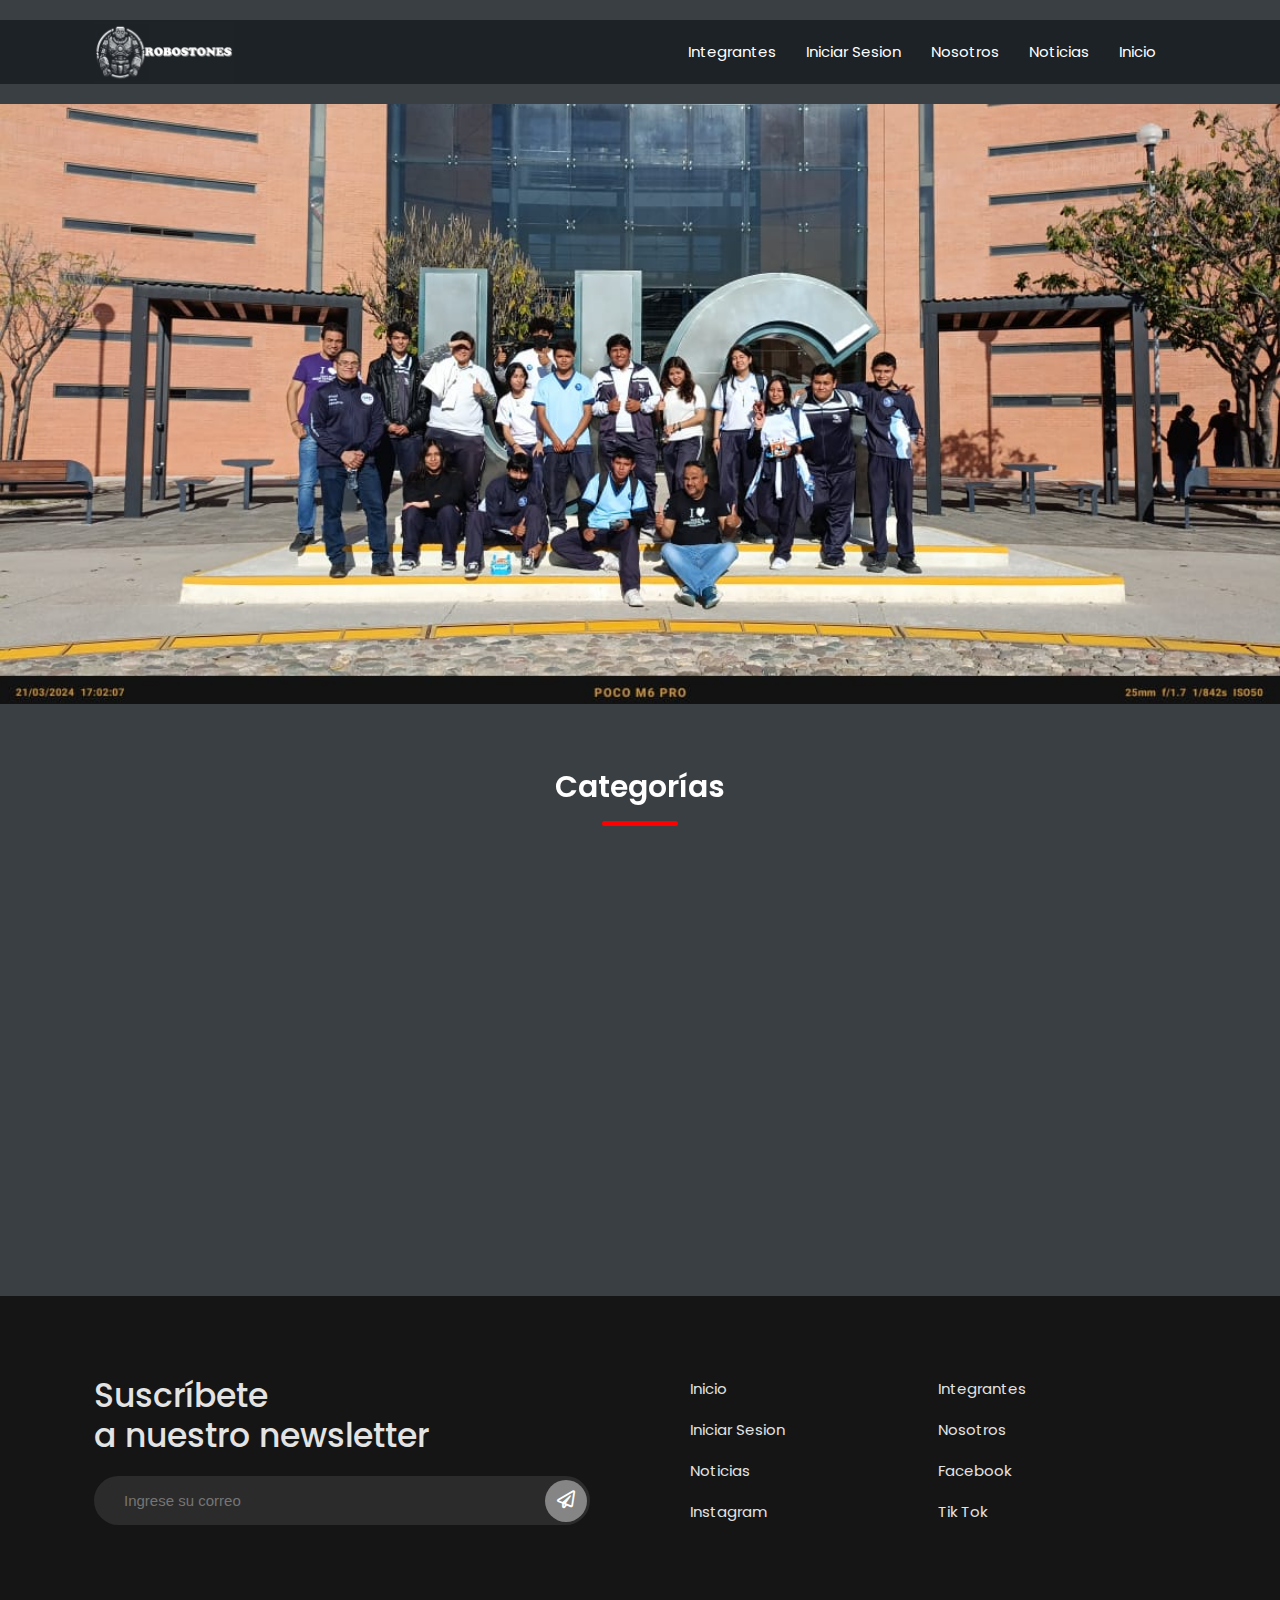
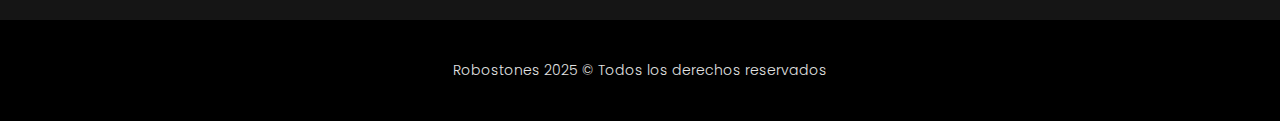
==== commit f3b88426: "Noticias" ====
--- a/index.html
+++ b/index.html
@@ -16,7 +16,18 @@
     <link rel="icon" href="img/Bot/favicon.ico" />
     <link rel="stylesheet"
         href="https://fonts.googleapis.com/css2?family=Material+Symbols+Outlined:opsz,wght,FILL,GRAD@48,400,0,0" />
-
+    <script>
+        (function () {
+            var script = document.createElement('script');
+            script.dataset.bot = "677cbce42fc33baf46c12335";
+            script.dataset.widget = "qrjFr3rrPtMEEuwUkfhPpL";
+            script.dataset.zindex = "99999";
+            script.src = "https://panel.chatfuel.com/widgets/chat-widget/chat-widget.js";
+            script.async = true;
+            script.defer = true;
+            document.getElementsByTagName('head')[0].appendChild(script);
+        })()
+    </script>
 </head>
 
 <body>
@@ -28,7 +39,7 @@
                 <div class="header-menu">
 
                     <div class="hm-logo">
-                        <a href="/">
+                        <a href="index.html">
                             <img src="img/logo.png" alt="" width="200" height="200">
                         </a>
                     </div>
@@ -38,7 +49,7 @@
                             <li><a href="integrantes.html">Integrantes</a></li>
                             <li><a href="iniciar_sesion.html">Iniciar Sesion</a></li>
                             <li><a href="nosotros.html">Nosotros</a></li>
-                            <li><a href="contacto.html">Contacto</a></li>
+                            <li><a href="Noticias.html">Noticias</a></li>
                             <li><a href="index.html">Inicio</a></li>
                         </ul>
 
@@ -66,8 +77,9 @@
                 <li><a href="integrantes.html">Integrantes</a></li>
                 <li><a href="iniciar_sesion.html">Iniciar Sesion</a></li>
                 <li><a href="nosotros.html">Nosotros</a></li>
-                <li><a href="contacto.html">Contacto</a></li>
+                <li><a href="Noticias.html">Noticias</a></li>
                 <li><a href="index.html">Inicio</a></li>
+                
             </ul>
         </div>
 
@@ -96,7 +108,7 @@
                         </a>
                     </div>
                     <div class="grid-item" data-aos="fade-up" data-aos-duration="1500">
-                        <a href="MinisumoA.html">
+                        <a href="MInisumoA.html">
                             <img src="img/Robots/MinisumoA.jpg" alt="">
                             <div class="c-info">
                                 <h3>Mini Sumo RC Amateur</h3>
@@ -152,7 +164,7 @@
                             <li><a href="integrantes.html">Integrantes</a></li>
                             <li><a href="iniciar_sesion.html">Iniciar Sesion</a></li>
                             <li><a href="nosotros.html">Nosotros</a></li>
-                            <li><a href="contacto.html">Contacto</a></li>
+                            <li><a href="Noticias.html">Noticias</a></li>
                             <li><a href="https://www.facebook.com/share/18PEnxW1UJ/">Facebook</a></li>
                             <li><a href="https://www.instagram.com/robostones">Instagram</a></li>
                             <li><a href="https://www.tiktok.com/@robostones?_t=ZM-8srAq4feSeM&_r=1">Tik Tok</a></li>
@@ -197,18 +209,6 @@
         </div> 
     </div> 
 -->
-    <script>
-        (function () {
-            var script = document.createElement('script');
-            script.dataset.bot = "677cbce42fc33baf46c12335";
-            script.dataset.widget = "qrjFr3rrPtMEEuwUkfhPpL";
-            script.dataset.zindex = "99999";
-            script.src = "https://panel.chatfuel.com/widgets/chat-widget/chat-widget.js";
-            script.async = true;
-            script.defer = true;
-            document.getElementsByTagName('head')[0].appendChild(script);
-        })()
-    </script>
 
     <script src="js/script.js"></script>
 
@@ -226,4 +226,4 @@
 
 </body>
 
-</html>+</html>
--- a/css/style.css
+++ b/css/style.css
@@ -547,7 +547,7 @@
       background: transparent;
       border: none;
       font-size: 22px;
-      color: var(--color-negro);
+      color: #f2f2f2;
   }
 
   footer .foo-row{
@@ -641,7 +641,7 @@
 }
 
 /* From Uiverse.io by samuelfcosta18 */ 
-section.card {
+section.redesS {
   position: relative;
   width: 250px;
   height: 250px;
@@ -654,19 +654,19 @@
   perspective: 1000px;
   transition: all 0.8s cubic-bezier(0.175, 0.885, 0.32, 1.275);
 }
-.card svg {
+.redesS svg {
   fill: #000;
   transition: all 0.6s cubic-bezier(0.175, 0.885, 0.32, 1.275);
   border-radius: 3px;
 }
-.card:hover {
+.redesS:hover {
   transform: scale(1.05);
   box-shadow: 0 8px 16px #000000;
   background-color: #f2f2f2;
   color: #ffffff;
 }
 
-.card__content {
+.redesS__content {
   color: #000000;
   position: absolute;
   top: 0;
@@ -681,11 +681,11 @@
   transition: all 0.6s cubic-bezier(0.175, 0.885, 0.32, 1.275);
 }
 
-.card:hover .card__content {
+.redesS:hover .redesS__content {
   transform: rotateX(0deg);
 }
 
-.card__title {
+.redesS__title {
   margin: 0;
   padding-left: 5px;
   font-size: 24px;
@@ -693,11 +693,11 @@
   font-weight: 700;
 }
 
-.card:hover svg {
+.redesS:hover svg {
   scale: 0;
 }
 
-.card__description {
+.redesS__description {
   margin: 10px 0 0;
   font-size: 14px;
   color: #000000;
@@ -705,7 +705,7 @@
 }
 /* Commands to change the shadows in dark mode
 @media (prefers-color-scheme: dark) {
-  .card:hover {
+  .redesS:hover {
   box-shadow: 0 8px 16px #000000;
   }
 }*/
@@ -909,13 +909,13 @@
 }
 
 @media (max-width: 768px) {
-  #cards-container {
+  #redesSs-container {
       display: flex;           
       flex-direction: column;    
       gap: 20px;                 
   }
 
-  .card {
+  .redesS {
       width: 100%;      
       margin-bottom: 20px;      
   }
@@ -954,3 +954,65 @@
   margin-bottom: 20px;
   color: #E74C3C;
 }
+
+.INFO_NOTICIAS {
+  width: 320px;
+  height: 350px;
+  padding: 20px;
+  color: white;
+  background: linear-gradient(#212121, #212121) padding-box,
+  linear-gradient(145deg, transparent 35%,#e81cff, #40c9ff) border-box;
+  border: 2px solid transparent;
+  border-radius: 8px;
+  display: flex;
+  flex-direction: column;
+  cursor: pointer;
+  transform-origin: right bottom;
+  transition: all 0.6s cubic-bezier(0.23, 1, 0.320, 1);
+  }
+  
+  .INFO_NOTICIAS .main-content {
+  flex: 1;
+  }
+  
+  .INFO_NOTICIAS .header span:first-child {
+  font-weight: 600;
+  color: #717171;
+  margin-right: 4px;
+  }
+  
+  .INFO_NOTICIAS .heading {
+  font-size: 24px;
+  margin: 24px 0 16px;
+  font-weight: 600;
+  }
+  
+  .INFO_NOTICIAS .categories {
+  display: flex;
+  gap: 8px;
+  }
+  
+  .INFO_NOTICIAS .categories span {
+  background-color: #e81cff;
+  padding: 4px 8px;
+  font-weight: 6000;
+  text-transform: uppercase;
+  font-size: 12px;
+  border-radius: 0em;
+  }
+  
+  .INFO_NOTICIAS .footer {
+  font-weight: 600;
+  color: #717171;
+  margin-right: 4px;
+  }
+  
+  .INFO_NOTICIAS:hover {
+  rotate: 8deg;
+  }
+
+  .Noticiasgod {
+    display: flex;
+    flex-wrap: wrap; 
+    gap: 20px; 
+  }
